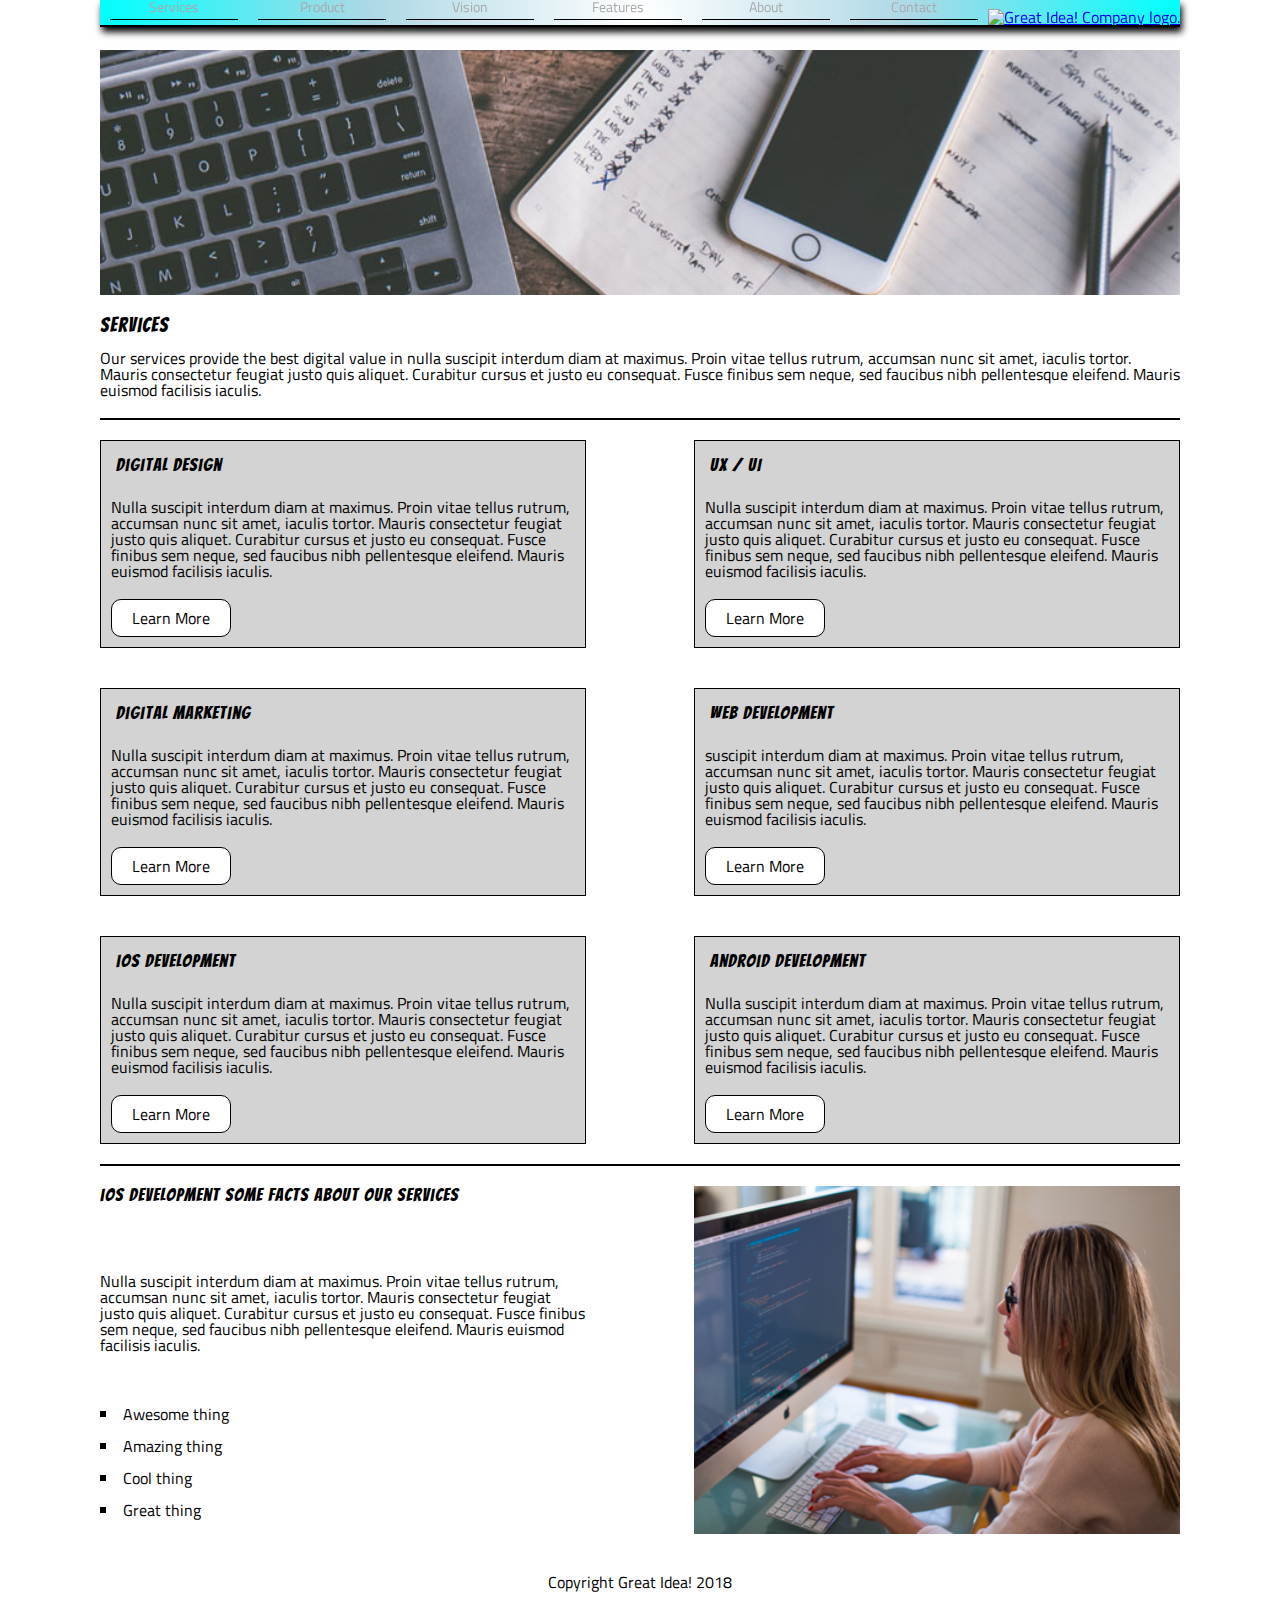
==== services.html @ 07affe10 "Added Services HTML, CSS, and Images, for Responsive Design Refactoring." ====
<!doctype html>

<html lang="en">
<head>
  <meta charset="utf-8">

  <title>Great Idea! - Services</title>

  <link href="https://fonts.googleapis.com/css?family=Bangers|Titillium+Web" rel="stylesheet">
  <link rel="stylesheet" href="css/services.css">

  <!--[if lt IE 9]>
    <script src="https://cdnjs.cloudflare.com/ajax/libs/html5shiv/3.7.3/html5shiv.js"></script>
  <![endif]-->
  <!--Branched off master fork-->
</head>

<body>
    <nav class="navbox">
       <a class="navlink" href="services.html">Services</a>
       <a class="navlink" href="#">Product</a>
       <a class="navlink" href="#">Vision</a>
       <a class="navlink" href="#">Features</a>
       <a class="navlink" href="#">About</a>
       <a class="navlink" href="#">Contact</a>
       <a class="logocontainer" href = "index.html">
        <img src="img/logo.png" alt="Great Idea! Company logo.">
       </a>
    </nav>

  <header class="mainheaderflexbox">
    <img src="img/services-header.jpg" alt="Our services header image">

    <h2 class="headertitle">Services</h2>

    <p class="headerP">Our services provide the best digital value in nulla suscipit interdum diam at maximus. Proin vitae tellus rutrum, accumsan nunc sit amet, iaculis tortor. Mauris consectetur feugiat justo quis aliquet. Curabitur cursus et justo eu consequat. Fusce finibus sem neque, sed faucibus nibh pellentesque eleifend. Mauris euismod facilisis iaculis.
    </p>
  </header>

  <section class="maincontentcontainer">
    <section class="subcontentcontainer">
      <h2 class="subtitle">Digital Design</h2>

      <p class="contentparagraph">Nulla suscipit interdum diam at maximus. Proin vitae tellus rutrum, accumsan nunc sit amet, iaculis tortor. Mauris consectetur feugiat justo quis aliquet. Curabitur cursus et justo eu consequat. Fusce finibus sem neque, sed faucibus nibh pellentesque
      eleifend. Mauris euismod facilisis iaculis.</p>

      <div class="learnmorebutton">Learn More</div>

    </section>      

    <section class="subcontentcontainer">
      <h2 class="subtitle">UX / UI</h2>

      <p class="contentparagraph">Nulla suscipit interdum diam at maximus. Proin vitae tellus rutrum, accumsan nunc sit amet, iaculis tortor. Mauris consectetur feugiat justo quis aliquet. Curabitur cursus et justo eu consequat. Fusce finibus sem neque, sed faucibus nibh pellentesque
      eleifend. Mauris euismod facilisis iaculis.
      </p>

      <div class="learnmorebutton">Learn More</div>
    </section>

    <section class="subcontentcontainer">
      <h2 class="subtitle">Digital Marketing</h2>

      <p class="contentparagraph">Nulla suscipit interdum diam at maximus. Proin vitae tellus rutrum, accumsan nunc sit amet, iaculis tortor. Mauris consectetur feugiat justo quis aliquet. Curabitur cursus et justo eu consequat. Fusce finibus sem neque, sed faucibus nibh pellentesque
      eleifend. Mauris euismod facilisis iaculis.
      </p>
      <div class="learnmorebutton">Learn More</div>
    </section>

    <section class="subcontentcontainer">
      <h2 class="subtitle">Web Development</h2>

      <p class="contentparagraph">suscipit interdum diam at maximus. Proin vitae tellus rutrum, accumsan nunc sit amet, iaculis tortor. Mauris consectetur feugiat justo quis aliquet. Curabitur cursus et justo eu consequat. Fusce finibus sem neque, sed faucibus nibh pellentesque
      eleifend. Mauris euismod facilisis iaculis.</p>

      <div class="learnmorebutton">Learn More </div>
    </section>

    <section class="subcontentcontainer">
        <h2 class="subtitle">iOS Development</h2>

        <p class="contentparagraph">Nulla suscipit interdum diam at maximus. Proin vitae tellus rutrum, accumsan nunc sit amet, iaculis tortor. Mauris consectetur feugiat justo quis aliquet. Curabitur cursus et justo eu consequat. Fusce finibus sem neque, sed faucibus nibh pellentesque
    eleifend. Mauris euismod facilisis iaculis.</p>

    <div class="learnmorebutton">Learn More</div>
  </section>


    <section class="subcontentcontainer">
        <h2 class="subtitle">Android Development</h2>

        <p class="contentparagraph">Nulla suscipit interdum diam at maximus. Proin vitae tellus rutrum, accumsan nunc sit amet, iaculis tortor. Mauris consectetur feugiat justo quis aliquet. Curabitur cursus et justo eu consequat. Fusce finibus sem neque, sed faucibus nibh pellentesque
    eleifend. Mauris euismod facilisis iaculis.</p>

    <div class="learnmorebutton">Learn More</div>
    </section>
</section>

<footer class="footercontainer">
  <section class="footerchildcontainer">
    <h2 class="footertitle">iOS Development Some Facts About Our Services</h2>

    <p class="footerparagraph">Nulla suscipit interdum diam at maximus. Proin vitae tellus rutrum, accumsan nunc sit amet, iaculis tortor. Mauris consectetur feugiat justo quis aliquet. Curabitur cursus et justo eu consequat. Fusce finibus sem neque, sed faucibus nibh pellentesque
    eleifend. Mauris euismod facilisis iaculis.</p>

    <ul>
    <li>Awesome thing</li><br>
    <li>Amazing thing</li><br>
    <li>Cool thing</li><br>
    <li>Great thing</li><br>
    </ul>
  </section>

  <section class="footerchildcontainer">
    <img class="services-info-img" src="img/services-info.png" alt="one of our employees hard at work">
  </section>

</footer>

<div class="copyright">Copyright Great Idea! 2018</div>

</body>

</html>
---- css/services.css ----
/* http://meyerweb.com/eric/tools/css/reset/ 
   v2.0 | 20110126
   License: none (public domain)
*/
:root {
	--mainColor:black;
  }
html, body, div, span, applet, object, iframe,
h1, h2, h3, h4, h5, h6, p, blockquote, pre,
a, abbr, acronym, address, big, cite, code,
del, dfn, em, img, ins, kbd, q, s, samp,
small, strike, strong, sub, sup, tt, var,
b, u, i, center,
dl, dt, dd, ol, ul, li,
fieldset, form, label, legend,
table, caption, tbody, tfoot, thead, tr, th, td,
article, aside, canvas, details, embed, 
figure, figcaption, footer, header, hgroup, 
menu, nav, output, ruby, section, summary,
time, mark, audio, video {
	margin: 0;
	padding: 0;
	font-size:100%;
	font:inherit;
	vertical-align:baseline;
}
/* HTML5 display-role reset for older browsers */
article, aside, details, figcaption, figure, 
footer, header, hgroup, menu, nav, section {
	display:block;
}
body {
	line-height:1;
}
ol, ul {
	list-style:none;
}
blockquote,q {
	quotes:none;
}
blockquote:before, blockquote:after,
q:before, q:after {
	content:'';
	content:none;
}
table {
	border-collapse:collapse;
	border-spacing:0;
}

/* Set every element's box-sizing to border-box */
* {
    box-sizing:border-box;
}

html, body {
  height:100%;
	font-family:'Titillium Web', sans-serif;
	width:1080px;
	margin:0 auto;	
}

h1, h2, h3, h4, h5 {
    font-family:'Bangers', cursive;
    letter-spacing:1px;
    margin-bottom:15px;
}

.navbox{
box-sizing:border-box;
display:flex;
flex-direction:row;
width:1080px;
align-items:flex-end;
position:fixed;
z-index:3;
box-shadow:2px 5px 7px black ;
background-image: radial-gradient(circle, white, lightblue, aqua);
border-bottom: solid 2px black;
}
    
.navlink {
box-sizing:border-box;
flex-grow:1;
height:20px;
text-decoration:none;
text-align:center;
vertical-align:bottom;
color:darkgrey;
background:linear-gradient(to bottom, var(--mainColor) 0%, var(--mainColor) 100%);
background-repeat:repeat-x;
transition:background-size .5s;
width:100px;
padding-bottom:1px;
margin:0 10px 5px;
font-size:14px;
background-size:4px 1px;
background-position:0 100%;
}
    
.navlink:hover {
background-size:4px 60px;
}

.logocontainer {
  display:flex;
  }

.logo {
box-sizing:border-box;
width:auto;
}

.mainheaderflexbox {
box-sizing:border-box;
display:flex;
flex-direction:column;
justify-content:space-evenly;
align-items:space-evenly;
border-bottom:solid 2px black;
width:1080px;
padding-top:50px;

}

.headertitle {
font-size: 20px;
padding-top:20px;  
}

.headerP {
padding-bottom:20px;
}

.maincontentcontainer{
display:flex;
justify-content:space-between;
align-content:space-between;
border-bottom:solid 2px black;

flex-wrap: wrap;
}

.subcontentcontainer{
display:flex;
flex-direction: column;
justify-content:space-evenly;
align-items:space-evenly;
border:solid 1px black;
background: lightgrey;
width:45%;
margin: 20px 0;
}

.learnmorebutton{
display:flex;
justify-content: space-evenly;
align-items:space-evenly;
background: white;
padding: 10px;
width: 120px;
border: solid 1px black;
border-radius:10px;
margin:10px;
}

.subtitle {
font-size: 18px;
margin:15px;
}

.contentparagraph {
margin: 10px;
}

.footercontainer{
display:flex;
justify-content:space-between;
flex-wrap: wrap;
padding-top: 20px;
margin-bottom:30px;
}

.footerchildcontainer{
display:flex;
flex-direction: column;
justify-content:space-between;
width:45%;
}

.footertitle {
font-size: 18px;
margin:0 0 15px 0;
}

.footerparagraph {
margin: 10px 0;
}

.copyright {
display:flex;
justify-content:center; 
padding:10px 0; 
}

ul{
display:flex;
flex-direction:column;
list-style-type: square;
list-style-position:inside;
}
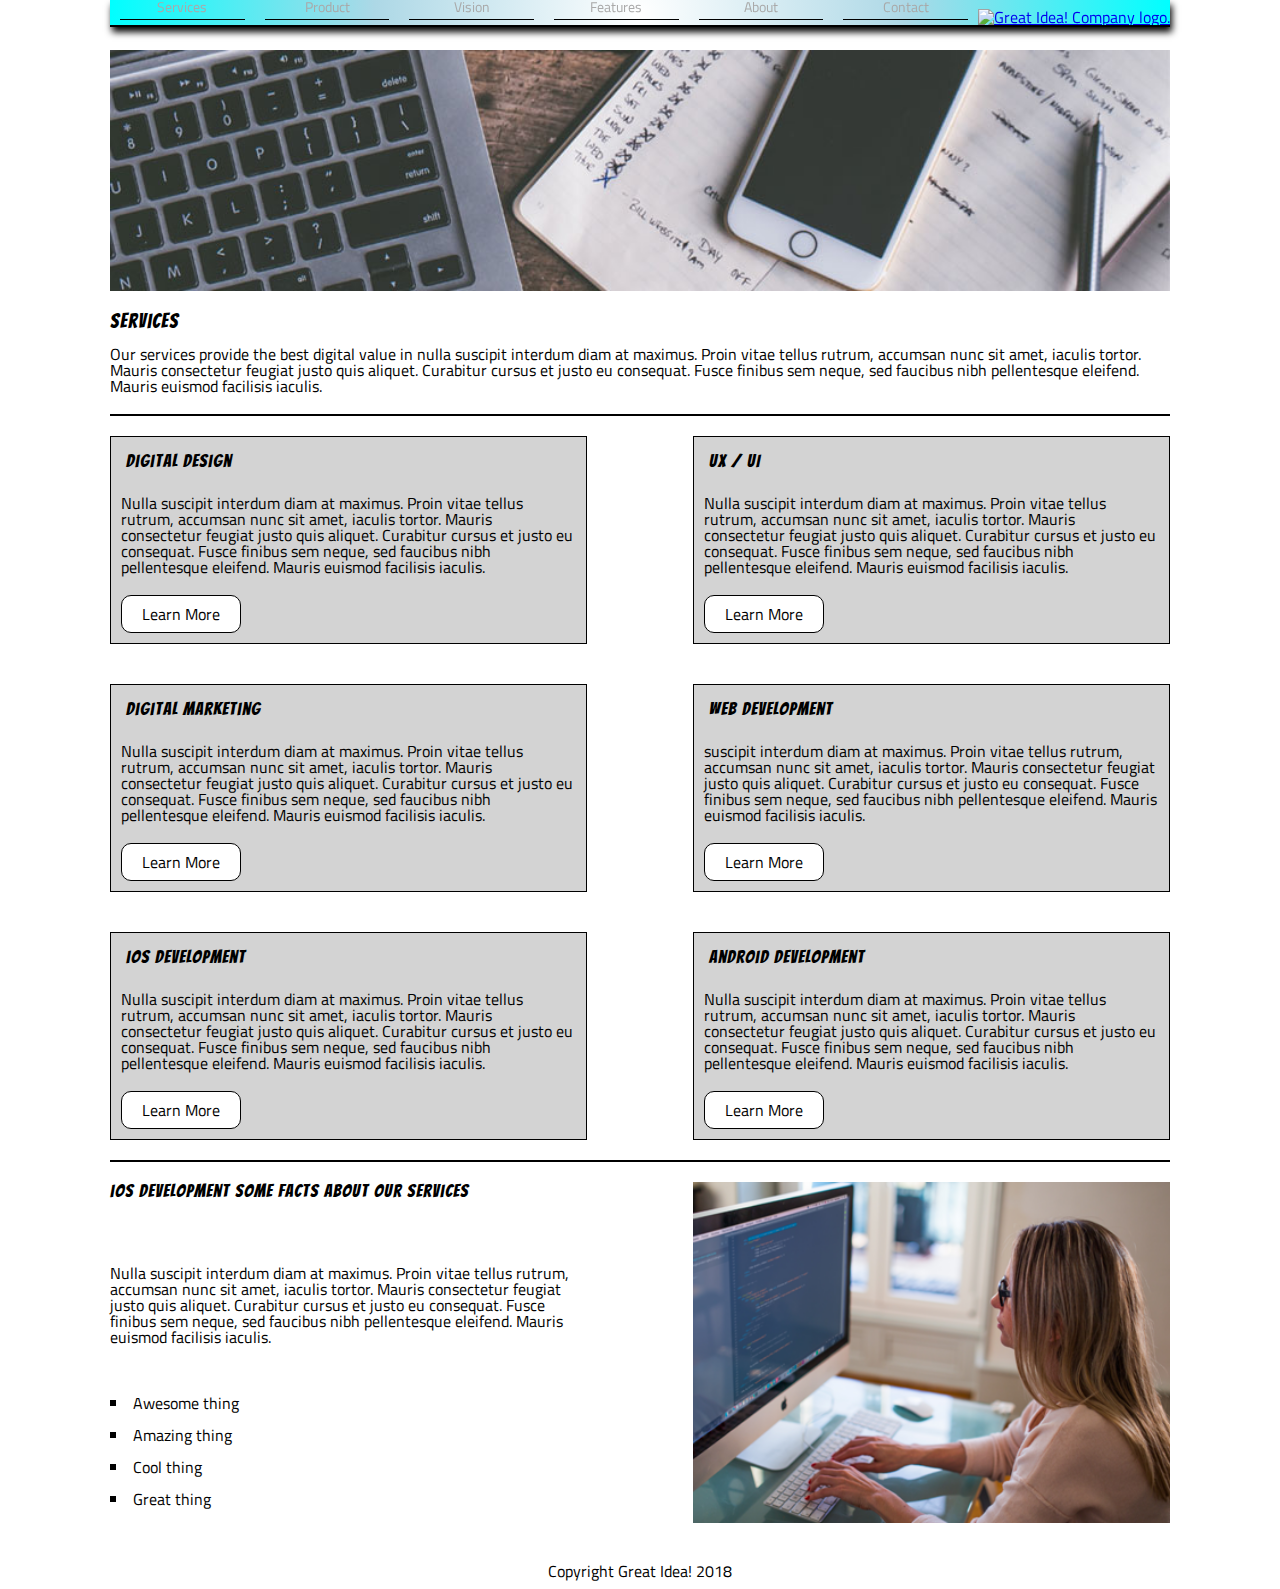
==== commit 81791b03: "Updated commits" ====
--- a/services.html
+++ b/services.html
@@ -1,124 +1,126 @@
 <!doctype html>
 
 <html lang="en">
-<head>
-  <meta charset="utf-8">
+  <head>
 
-  <title>Great Idea! - Services</title>
+    <meta charset="utf-8">
+    <meta name="viewport" content="width=device-width, initial-scale=1">
+    <title>Great Idea - Services Responsive</title>
+    <link href="https://fonts.googleapis.com/css?family=Bangers|Titillium+Web" rel="stylesheet">
+    <link rel="stylesheet" href="css/services.css">
 
-  <link href="https://fonts.googleapis.com/css?family=Bangers|Titillium+Web" rel="stylesheet">
-  <link rel="stylesheet" href="css/services.css">
+  </head>
 
-  <!--[if lt IE 9]>
-    <script src="https://cdnjs.cloudflare.com/ajax/libs/html5shiv/3.7.3/html5shiv.js"></script>
-  <![endif]-->
-  <!--Branched off master fork-->
-</head>
+  <body>
 
-<body>
     <nav class="navbox">
-       <a class="navlink" href="services.html">Services</a>
-       <a class="navlink" href="#">Product</a>
-       <a class="navlink" href="#">Vision</a>
-       <a class="navlink" href="#">Features</a>
-       <a class="navlink" href="#">About</a>
-       <a class="navlink" href="#">Contact</a>
-       <a class="logocontainer" href = "index.html">
-        <img src="img/logo.png" alt="Great Idea! Company logo.">
-       </a>
+
+      <div class="linkmediacontainer"> 
+        <a class="navlink" href="services.html">Services</a>
+        <a class="navlink" href="#">Product</a>
+        <a class="navlink" href="#">Vision</a>
+        <a class="navlink" href="#">Features</a>
+        <a class="navlink" href="#">About</a>
+        <a class="navlink" href="#">Contact</a>
+        <a class="logocontainer" href = "index.html">
+          <img src="img/logo.png" alt="Great Idea! Company logo.">
+        </a>
+      </div>
+
     </nav>
 
-  <header class="mainheaderflexbox">
-    <img src="img/services-header.jpg" alt="Our services header image">
+    <header class="mainheaderflexbox">
 
-    <h2 class="headertitle">Services</h2>
-
-    <p class="headerP">Our services provide the best digital value in nulla suscipit interdum diam at maximus. Proin vitae tellus rutrum, accumsan nunc sit amet, iaculis tortor. Mauris consectetur feugiat justo quis aliquet. Curabitur cursus et justo eu consequat. Fusce finibus sem neque, sed faucibus nibh pellentesque eleifend. Mauris euismod facilisis iaculis.
-    </p>
-  </header>
-
-  <section class="maincontentcontainer">
-    <section class="subcontentcontainer">
-      <h2 class="subtitle">Digital Design</h2>
-
-      <p class="contentparagraph">Nulla suscipit interdum diam at maximus. Proin vitae tellus rutrum, accumsan nunc sit amet, iaculis tortor. Mauris consectetur feugiat justo quis aliquet. Curabitur cursus et justo eu consequat. Fusce finibus sem neque, sed faucibus nibh pellentesque
-      eleifend. Mauris euismod facilisis iaculis.</p>
-
-      <div class="learnmorebutton">Learn More</div>
-
-    </section>      
-
-    <section class="subcontentcontainer">
-      <h2 class="subtitle">UX / UI</h2>
-
-      <p class="contentparagraph">Nulla suscipit interdum diam at maximus. Proin vitae tellus rutrum, accumsan nunc sit amet, iaculis tortor. Mauris consectetur feugiat justo quis aliquet. Curabitur cursus et justo eu consequat. Fusce finibus sem neque, sed faucibus nibh pellentesque
-      eleifend. Mauris euismod facilisis iaculis.
+      <img src="img/services-header.jpg" alt="Our services header image">
+      <h2 class="headertitle">Services</h2>
+      <p class="headerP">Our services provide the best digital value in nulla suscipit interdum diam at maximus. Proin vitae tellus rutrum, accumsan nunc sit amet, iaculis tortor. Mauris consectetur feugiat justo quis aliquet. Curabitur cursus et justo eu consequat. Fusce finibus sem neque, sed faucibus nibh pellentesque eleifend. Mauris euismod facilisis iaculis.
       </p>
 
-      <div class="learnmorebutton">Learn More</div>
+    </header>
+
+    <section class="maincontentcontainer">
+
+      <div class="subcontentcontainer">
+
+        <h2 class="subtitle">Digital Design</h2>
+        <p class="contentparagraph">Nulla suscipit interdum diam at maximus. Proin vitae tellus rutrum, accumsan nunc sit amet, iaculis tortor. Mauris consectetur feugiat justo quis aliquet. Curabitur cursus et justo eu consequat. Fusce finibus sem neque, sed faucibus nibh pellentesque
+        eleifend. Mauris euismod facilisis iaculis.</p>
+        <div class="learnmorebutton">Learn More</div>
+
+      </div>      
+
+      <div class="subcontentcontainer">
+
+        <h2 class="subtitle">UX / UI</h2>
+        <p class="contentparagraph">Nulla suscipit interdum diam at maximus. Proin vitae tellus rutrum, accumsan nunc sit amet, iaculis tortor. Mauris consectetur feugiat justo quis aliquet. Curabitur cursus et justo eu consequat. Fusce finibus sem neque, sed faucibus nibh pellentesque
+        eleifend. Mauris euismod facilisis iaculis.</p>
+        <div class="learnmorebutton">Learn More</div>
+
+      </div>
+
+      <div class="subcontentcontainer">
+
+        <h2 class="subtitle">Digital Marketing</h2>
+        <p class="contentparagraph">Nulla suscipit interdum diam at maximus. Proin vitae tellus rutrum, accumsan nunc sit amet, iaculis tortor. Mauris consectetur feugiat justo quis aliquet. Curabitur cursus et justo eu consequat. Fusce finibus sem neque, sed faucibus nibh pellentesque
+        eleifend. Mauris euismod facilisis iaculis.</p>
+        <div class="learnmorebutton">Learn More</div>
+
+      </div>
+
+      <div class="subcontentcontainer">
+
+        <h2 class="subtitle">Web Development</h2>
+        <p class="contentparagraph">suscipit interdum diam at maximus. Proin vitae tellus rutrum, accumsan nunc sit amet, iaculis tortor. Mauris consectetur feugiat justo quis aliquet. Curabitur cursus et justo eu consequat. Fusce finibus sem neque, sed faucibus nibh pellentesque
+        eleifend. Mauris euismod facilisis iaculis.</p>
+        <div class="learnmorebutton">Learn More </div>
+
+      </div>
+
+      <div class="subcontentcontainer">
+
+        <h2 class="subtitle">iOS Development</h2>
+        <p class="contentparagraph">Nulla suscipit interdum diam at maximus. Proin vitae tellus rutrum, accumsan nunc sit amet, iaculis tortor. Mauris consectetur feugiat justo quis aliquet. Curabitur cursus et justo eu consequat. Fusce finibus sem neque, sed faucibus nibh pellentesque
+        eleifend. Mauris euismod facilisis iaculis.</p>
+        <div class="learnmorebutton">Learn More</div>
+
+      </div>
+
+      <div class="subcontentcontainer">
+
+        <h2 class="subtitle">Android Development</h2>
+        <p class="contentparagraph">Nulla suscipit interdum diam at maximus. Proin vitae tellus rutrum, accumsan nunc sit amet, iaculis tortor. Mauris consectetur feugiat justo quis aliquet. Curabitur cursus et justo eu consequat. Fusce finibus sem neque, sed faucibus nibh pellentesque
+        eleifend. Mauris euismod facilisis iaculis.</p>
+        <div class="learnmorebutton">Learn More</div>
+
+      </div>
+
     </section>
 
-    <section class="subcontentcontainer">
-      <h2 class="subtitle">Digital Marketing</h2>
+    <footer class="footercontainer">
 
-      <p class="contentparagraph">Nulla suscipit interdum diam at maximus. Proin vitae tellus rutrum, accumsan nunc sit amet, iaculis tortor. Mauris consectetur feugiat justo quis aliquet. Curabitur cursus et justo eu consequat. Fusce finibus sem neque, sed faucibus nibh pellentesque
-      eleifend. Mauris euismod facilisis iaculis.
-      </p>
-      <div class="learnmorebutton">Learn More</div>
-    </section>
+      <div class="footerchildcontainer">
 
-    <section class="subcontentcontainer">
-      <h2 class="subtitle">Web Development</h2>
+        <h2 class="footertitle">iOS Development Some Facts About Our Services</h2>
+        <p class="footerparagraph">Nulla suscipit interdum diam at maximus. Proin vitae tellus rutrum, accumsan nunc sit amet, iaculis tortor. Mauris consectetur feugiat justo quis aliquet. Curabitur cursus et justo eu consequat. Fusce finibus sem neque, sed faucibus nibh pellentesque
+        eleifend. Mauris euismod facilisis iaculis.</p>
+        <ul>
+          <li>Awesome thing</li><br>
+          <li>Amazing thing</li><br>
+          <li>Cool thing</li><br>
+          <li>Great thing</li><br>
+        </ul>
 
-      <p class="contentparagraph">suscipit interdum diam at maximus. Proin vitae tellus rutrum, accumsan nunc sit amet, iaculis tortor. Mauris consectetur feugiat justo quis aliquet. Curabitur cursus et justo eu consequat. Fusce finibus sem neque, sed faucibus nibh pellentesque
-      eleifend. Mauris euismod facilisis iaculis.</p>
+      </div>
 
-      <div class="learnmorebutton">Learn More </div>
-    </section>
+      <div class="footerchildcontainer">
 
-    <section class="subcontentcontainer">
-        <h2 class="subtitle">iOS Development</h2>
+        <img class="services-info-img" src="img/services-info.png" alt="one of our employees hard at work">
 
-        <p class="contentparagraph">Nulla suscipit interdum diam at maximus. Proin vitae tellus rutrum, accumsan nunc sit amet, iaculis tortor. Mauris consectetur feugiat justo quis aliquet. Curabitur cursus et justo eu consequat. Fusce finibus sem neque, sed faucibus nibh pellentesque
-    eleifend. Mauris euismod facilisis iaculis.</p>
+      </div>
 
-    <div class="learnmorebutton">Learn More</div>
-  </section>
+    </footer>
 
-
-    <section class="subcontentcontainer">
-        <h2 class="subtitle">Android Development</h2>
-
-        <p class="contentparagraph">Nulla suscipit interdum diam at maximus. Proin vitae tellus rutrum, accumsan nunc sit amet, iaculis tortor. Mauris consectetur feugiat justo quis aliquet. Curabitur cursus et justo eu consequat. Fusce finibus sem neque, sed faucibus nibh pellentesque
-    eleifend. Mauris euismod facilisis iaculis.</p>
-
-    <div class="learnmorebutton">Learn More</div>
-    </section>
-</section>
-
-<footer class="footercontainer">
-  <section class="footerchildcontainer">
-    <h2 class="footertitle">iOS Development Some Facts About Our Services</h2>
-
-    <p class="footerparagraph">Nulla suscipit interdum diam at maximus. Proin vitae tellus rutrum, accumsan nunc sit amet, iaculis tortor. Mauris consectetur feugiat justo quis aliquet. Curabitur cursus et justo eu consequat. Fusce finibus sem neque, sed faucibus nibh pellentesque
-    eleifend. Mauris euismod facilisis iaculis.</p>
-
-    <ul>
-    <li>Awesome thing</li><br>
-    <li>Amazing thing</li><br>
-    <li>Cool thing</li><br>
-    <li>Great thing</li><br>
-    </ul>
-  </section>
-
-  <section class="footerchildcontainer">
-    <img class="services-info-img" src="img/services-info.png" alt="one of our employees hard at work">
-  </section>
-
-</footer>
-
-<div class="copyright">Copyright Great Idea! 2018</div>
-
-</body>
-
+    <div class="copyright">Copyright Great Idea! 2018</div>
+    
+  </body>
 </html>--- a/css/services.css
+++ b/css/services.css
@@ -20,6 +20,7 @@
 time, mark, audio, video {
 	margin: 0;
 	padding: 0;
+	border:0;
 	font-size:100%;
 	font:inherit;
 	vertical-align:baseline;
@@ -56,156 +57,159 @@
 html, body {
   height:100%;
 	font-family:'Titillium Web', sans-serif;
-	width:1080px;
+	width:1060px;
 	margin:0 auto;	
+
 }
 
 h1, h2, h3, h4, h5 {
-    font-family:'Bangers', cursive;
-    letter-spacing:1px;
-    margin-bottom:15px;
-}
-
-.navbox{
-box-sizing:border-box;
-display:flex;
-flex-direction:row;
-width:1080px;
-align-items:flex-end;
-position:fixed;
-z-index:3;
-box-shadow:2px 5px 7px black ;
-background-image: radial-gradient(circle, white, lightblue, aqua);
-border-bottom: solid 2px black;
-}
-    
-.navlink {
-box-sizing:border-box;
-flex-grow:1;
-height:20px;
-text-decoration:none;
-text-align:center;
-vertical-align:bottom;
-color:darkgrey;
-background:linear-gradient(to bottom, var(--mainColor) 0%, var(--mainColor) 100%);
-background-repeat:repeat-x;
-transition:background-size .5s;
-width:100px;
-padding-bottom:1px;
-margin:0 10px 5px;
-font-size:14px;
-background-size:4px 1px;
-background-position:0 100%;
-}
-    
-.navlink:hover {
-background-size:4px 60px;
-}
-
-.logocontainer {
-  display:flex;
-  }
-
-.logo {
-box-sizing:border-box;
-width:auto;
-}
-
-.mainheaderflexbox {
-box-sizing:border-box;
-display:flex;
-flex-direction:column;
-justify-content:space-evenly;
-align-items:space-evenly;
-border-bottom:solid 2px black;
-width:1080px;
-padding-top:50px;
-
-}
-
-.headertitle {
-font-size: 20px;
-padding-top:20px;  
-}
-
-.headerP {
-padding-bottom:20px;
-}
-
-.maincontentcontainer{
-display:flex;
-justify-content:space-between;
-align-content:space-between;
-border-bottom:solid 2px black;
-
-flex-wrap: wrap;
-}
-
-.subcontentcontainer{
-display:flex;
-flex-direction: column;
-justify-content:space-evenly;
-align-items:space-evenly;
-border:solid 1px black;
-background: lightgrey;
-width:45%;
-margin: 20px 0;
-}
-
-.learnmorebutton{
-display:flex;
-justify-content: space-evenly;
-align-items:space-evenly;
-background: white;
-padding: 10px;
-width: 120px;
-border: solid 1px black;
-border-radius:10px;
-margin:10px;
-}
-
-.subtitle {
-font-size: 18px;
-margin:15px;
-}
-
-.contentparagraph {
-margin: 10px;
-}
-
-.footercontainer{
-display:flex;
-justify-content:space-between;
-flex-wrap: wrap;
-padding-top: 20px;
-margin-bottom:30px;
-}
-
-.footerchildcontainer{
-display:flex;
-flex-direction: column;
-justify-content:space-between;
-width:45%;
-}
-
-.footertitle {
-font-size: 18px;
-margin:0 0 15px 0;
-}
-
-.footerparagraph {
-margin: 10px 0;
-}
-
-.copyright {
-display:flex;
-justify-content:center; 
-padding:10px 0; 
-}
-
-ul{
-display:flex;
-flex-direction:column;
-list-style-type: square;
-list-style-position:inside;
+  font-family:'Bangers', cursive;
+  letter-spacing:1px;
+  margin-bottom:15px;
+}
+
+@media(min-width:800px){
+	.navbox{
+		display:flex;
+		flex-direction:row;
+		width:1060px;
+		align-items:flex-end;
+		justify-content: space-between;
+		position:fixed;
+		z-index:3;
+		box-shadow:2px 5px 7px black ;
+		background-image: radial-gradient(circle, white, lightblue, aqua);
+		border-bottom: solid 2px black;
+	}
+
+	.linkmediacontainer{
+		display:flex;
+		justify-content: space-evenly;
+		align-items: flex-end;
+		flex-grow: 1;
+	}
+
+	.navlink {
+		flex-grow:1;
+		height:20px;
+		text-decoration:none;
+		text-align:center;
+		vertical-align:bottom;
+		color:darkgrey;
+		background:linear-gradient(to bottom, var(--mainColor) 0%, var(--mainColor) 100%);
+		background-repeat:repeat-x;
+		transition:background-size .5s;
+		width:100px;
+		padding-bottom:1px;
+		margin:0 10px 5px;
+		font-size:14px;
+		background-size:4px 1px;
+		background-position:0 100%;
+	}
+			
+	.navlink:hover {
+		background-size:4px 60px;
+		}
+		
+		.logo {
+		display:flex;
+		width:auto;
+		justify-content: flex-end;
+		}
+
+	.mainheaderflexbox {
+		display:flex;
+		flex-direction:column;
+		justify-content:space-evenly;
+		align-items:space-evenly;
+		border-bottom:solid 2px black;
+		width:1060px;
+		padding-top:50px;
+	}
+
+	.headertitle {
+		font-size: 20px;
+		padding-top:20px;  
+	}
+
+	.headerP {
+		padding-bottom:20px;
+	}
+
+	.maincontentcontainer{
+		display:flex;
+		justify-content:space-between;
+		align-content:space-between;
+		border-bottom:solid 2px black;
+		flex-wrap: wrap;
+	}
+
+	.subcontentcontainer{
+		display:flex;
+		flex-direction: column;
+		justify-content:space-evenly;
+		align-items:space-evenly;
+		border:solid 1px black;
+		background: lightgrey;
+		width:45%;
+		margin: 20px 0;
+	}
+
+	.learnmorebutton{
+		display:flex;
+		justify-content: space-evenly;
+		align-items:space-evenly;
+		background: white;
+		padding: 10px;
+		width: 120px;
+		border: solid 1px black;
+		border-radius:10px;
+		margin:10px;
+	}
+
+	.subtitle {
+		font-size: 18px;
+		margin:15px;
+	}
+
+	.contentparagraph {
+		margin: 10px;
+	}
+
+	.footercontainer{
+		display:flex;
+		justify-content:space-between;
+		flex-wrap: wrap;
+		padding-top: 20px;
+		margin-bottom:30px;
+	}
+
+	.footerchildcontainer{
+		display:flex;
+		flex-direction: column;
+		justify-content:space-between;
+		width:45%;
+	}
+
+	.footertitle {
+		font-size: 18px;
+		margin:0 0 15px 0;
+	}
+
+	.footerparagraph {
+		margin: 10px 0;
+	}
+
+	.copyright {
+		display:flex;
+		justify-content:center; 
+		padding:10px 0; 
+	}
+
+	ul{
+		display:flex;
+		flex-direction:column;
+		list-style-type: square;
+		list-style-position:inside;
+	}
 }